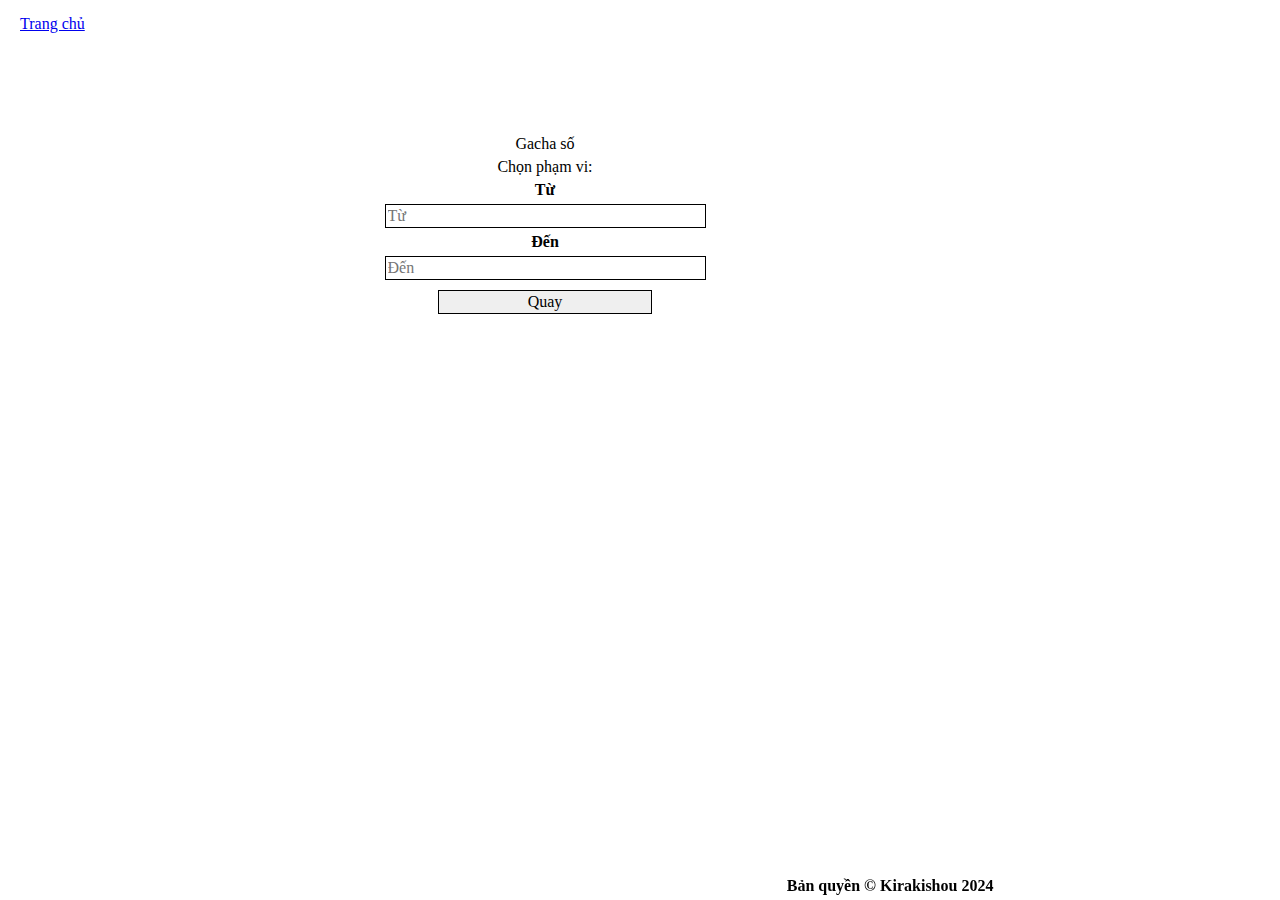
==== Gachan/gachan.html @ 5fef58b5 "Add files via upload" ====
<!DOCTYPE html>
<html lang="vi">
<head>
    <meta charset="UTF-8">
    <meta name="viewport" content="width=device-width, initial-scale=1.0">
    <meta name="author" content="Kirakishou">
    <meta name="copyright" content="© 2024 Kirakishou">
  <link rel="stylesheet" href="../Home/reset.css">
    <title>Gacha số</title>
</head>
<style>
*{margin: 5px;}
html {
  background-color: bluesky;
  max-width: 1080px;
}
body {text-align: center;}
footer {bottom: 0px;
  position: fixed;
  display: block;
  right: 22%;
  font-weight: bold;
}
input {width: 30%;
  border: 1px solid black;
  margin: 0 auto;
  padding: 2px;
}
button {border: 1px solid black;
      padding: 2px;
      width: 20%;
     margin-top: 10px;
}
</style>

<body>
  <div>
    <a style="float: left;" href="../Home/home.html">Trang chủ</a>
  </div>
  <br/>
    <h1 style="margin-top: 10%;">Gacha số</h1>
    <p>Chọn phạm vi:</p>
  <p><b>Từ</b></p>
    <input type="number" id="min" placeholder="Từ">
  
  <p><b>Đến</b></p>
    <input type="number" id="max" placeholder="Đến">
  <br/>
    <button id="quay">Quay</button>
  <footer>Bản quyền &copy Kirakishou 2024</footer>
    <script src="gachan.js"></script>
</body>
</html>
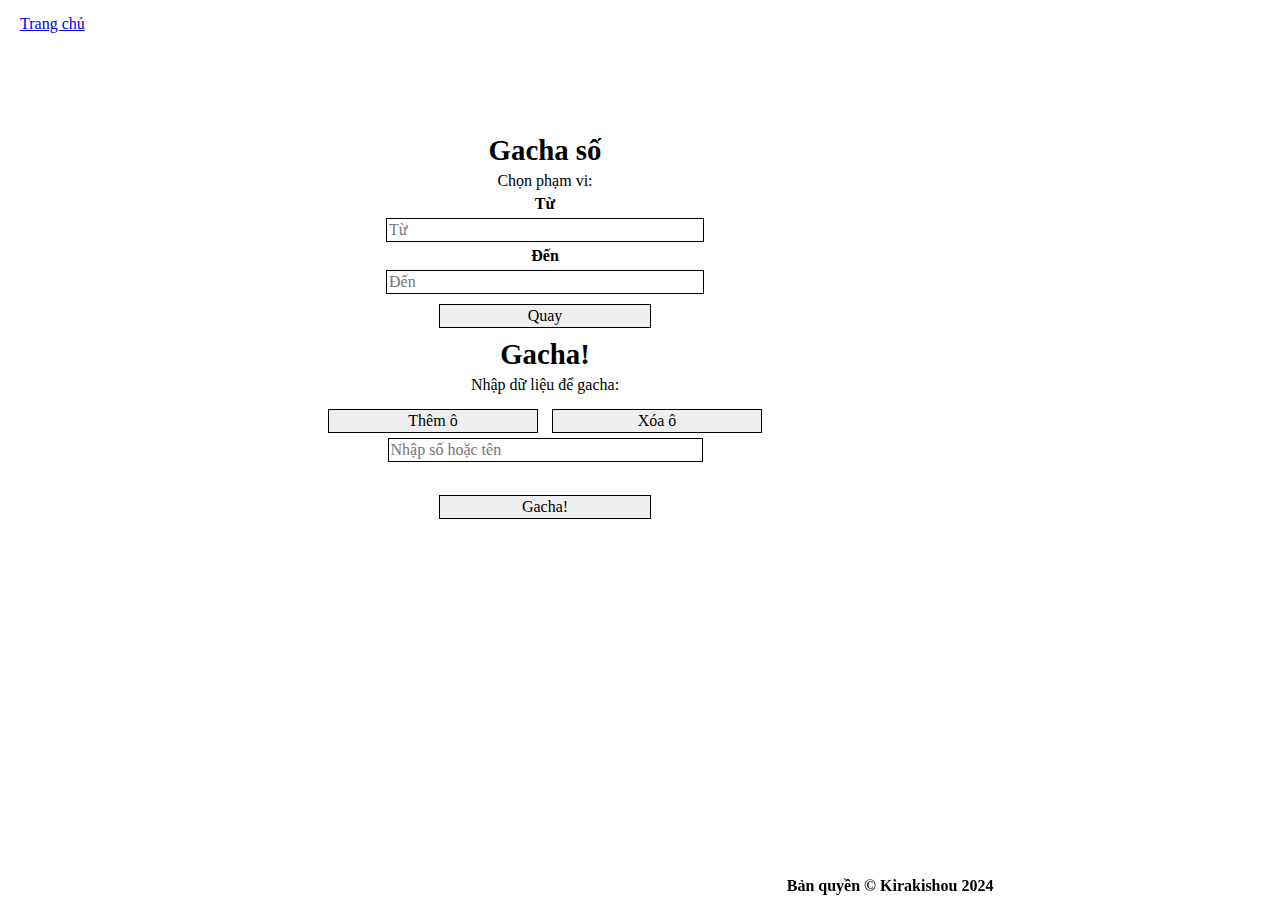
==== commit 0a77fc9c: "Add files via upload" ====
--- a/Gachan/gachan.html
+++ b/Gachan/gachan.html
@@ -37,6 +37,7 @@
   <div>
     <a style="float: left;" href="../Home/home.html">Trang chủ</a>
   </div>
+  <div id="qs">
   <br/>
     <h1 style="margin-top: 10%;">Gacha số</h1>
     <p>Chọn phạm vi:</p>
@@ -47,6 +48,23 @@
     <input type="number" id="max" placeholder="Đến">
   <br/>
     <button id="quay">Quay</button>
+</div>
+  
+  <div id="gct">
+        <h1>Gacha!</h1>
+    <p>Nhập dữ liệu để gacha:</p>
+    <div id="inputs">
+      <button type="button" id="add-input">Thêm ô</button>
+      <button id="delete">Xóa ô</button>
+
+      <br/>
+        <input type="text" name="data" placeholder="Nhập số hoặc tên">
+            </div>
+    <br/>
+    <button type="button" id="gacha">Gacha!</button>
+    <br>
+    <br>
+  </div>
   <footer>Bản quyền &copy Kirakishou 2024</footer>
     <script src="gachan.js"></script>
 </body>
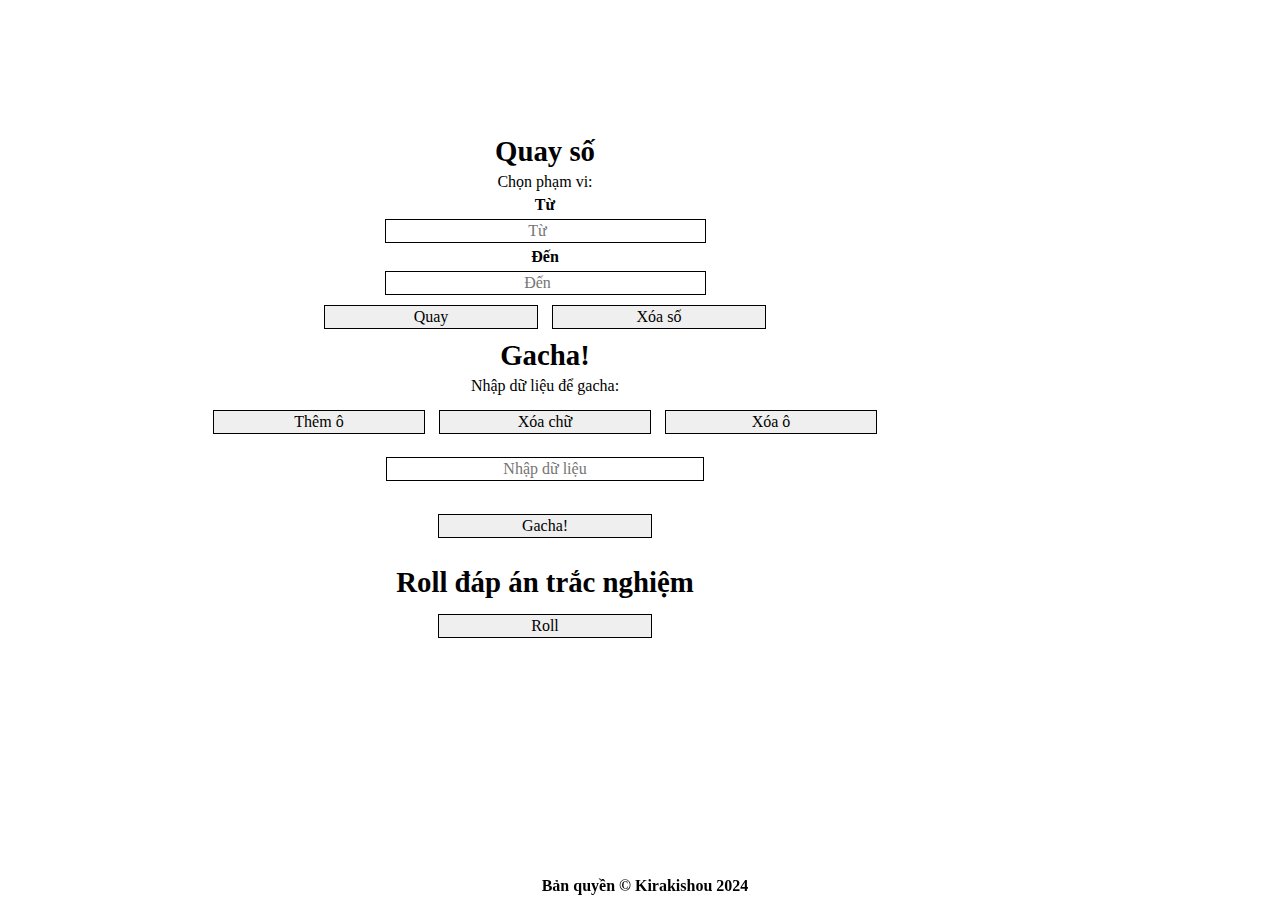
==== commit 86cfd6c2: "Update gachan.html" ====
--- a/Gachan/gachan.html
+++ b/Gachan/gachan.html
@@ -6,7 +6,7 @@
     <meta name="author" content="Kirakishou">
     <meta name="copyright" content="© 2024 Kirakishou">
   <link rel="stylesheet" href="../Home/reset.css">
-    <title>Gacha số</title>
+    <title>Gacha</title>
 </head>
 <style>
 *{margin: 5px;}
@@ -14,14 +14,22 @@
   background-color: bluesky;
   max-width: 1080px;
 }
-body {text-align: center;}
+body {text-align: center;
+  width: 100%;
+  left: 0px;
+  right: 0px;
+  margin: 0 auto;
+}
 footer {bottom: 0px;
   position: fixed;
-  display: block;
-  right: 22%;
+  width: 100%;
+  left: 0px;
+  right: 0px;
+  text-align: center;
   font-weight: bold;
 }
 input {width: 30%;
+  text-align: center;
   border: 1px solid black;
   margin: 0 auto;
   padding: 2px;
@@ -34,12 +42,12 @@
 </style>
 
 <body>
-  <div>
+  <!--div>
     <a style="float: left;" href="../Home/home.html">Trang chủ</a>
-  </div>
+</div-->
   <div id="qs">
   <br/>
-    <h1 style="margin-top: 10%;">Gacha số</h1>
+    <h1 style="margin-top: 10%;">Quay số</h1>
     <p>Chọn phạm vi:</p>
   <p><b>Từ</b></p>
     <input type="number" id="min" placeholder="Từ">
@@ -48,6 +56,7 @@
     <input type="number" id="max" placeholder="Đến">
   <br/>
     <button id="quay">Quay</button>
+    <button id="resetq" type="reset">Xóa số</button>
 </div>
   
   <div id="gct">
@@ -55,16 +64,22 @@
     <p>Nhập dữ liệu để gacha:</p>
     <div id="inputs">
       <button type="button" id="add-input">Thêm ô</button>
-      <button id="delete">Xóa ô</button>
-
+      <button id="reset" type="reset">Xóa chữ</button>
+     <button id="delete">Xóa ô</button>
       <br/>
-        <input type="text" name="data" placeholder="Nhập số hoặc tên">
+      <br/>
+        <input type="text" name="data" placeholder="Nhập dữ liệu">
             </div>
     <br/>
     <button type="button" id="gacha">Gacha!</button>
     <br>
     <br>
   </div>
+  <div id="trac-nghiem">
+    <h1>Roll đáp án trắc nghiệm</h1>
+        <button id="abcd">Roll</button>
+  </div>
+
   <footer>Bản quyền &copy Kirakishou 2024</footer>
     <script src="gachan.js"></script>
 </body>
